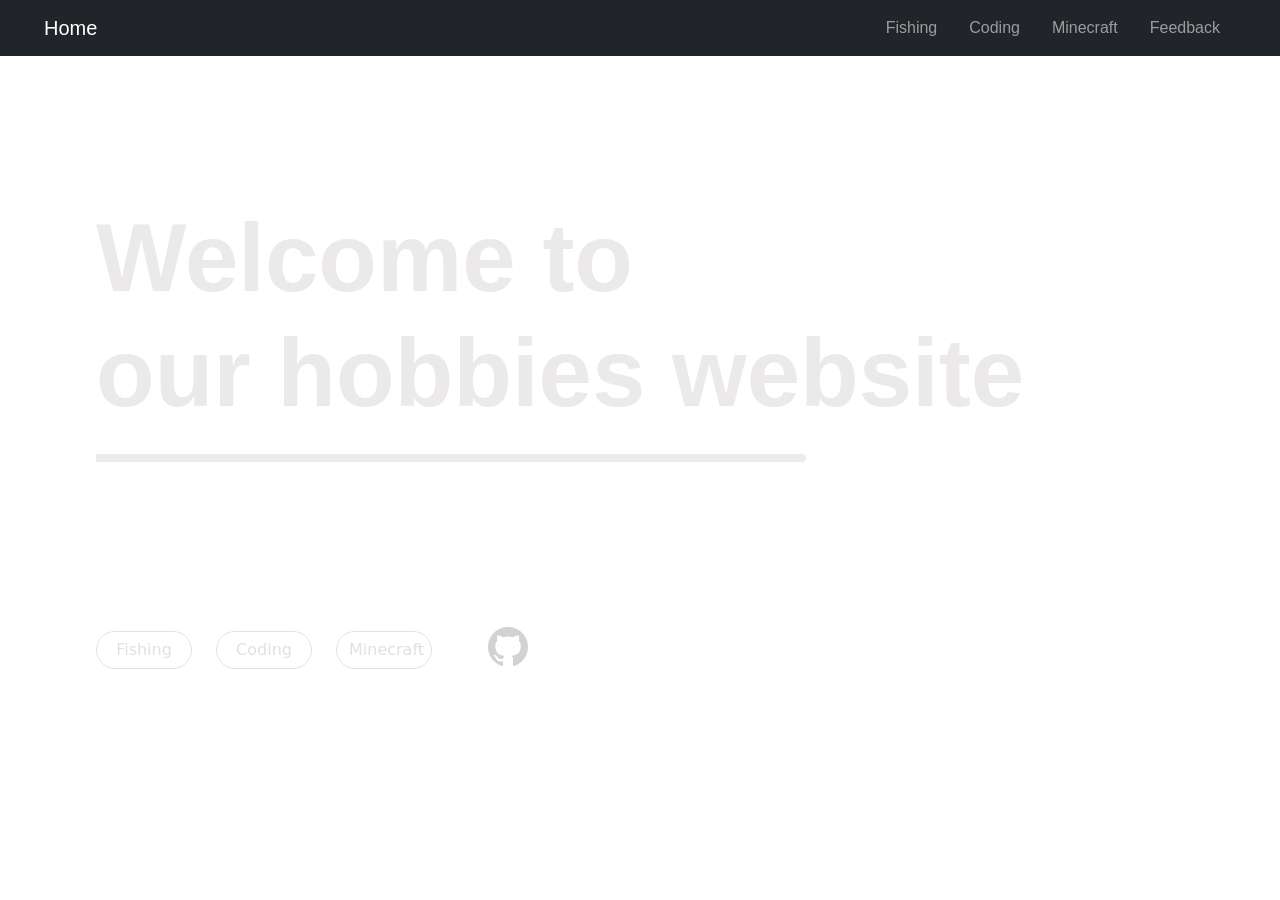
==== index.html @ 7bbc1b8f "V1#" ====
<!DOCTYPE html>
<html>
    <head>
        <title>Hobbies Website</title>
        <link rel="stylesheet" href="https://cdn.jsdelivr.net/npm/bootstrap-icons@1.11.3/font/bootstrap-icons.min.css">     <!-- Bootstrap Icons       -->
        <link href="https://cdn.jsdelivr.net/npm/bootstrap@5.3.3/dist/css/bootstrap.min.css" rel="stylesheet">              <!-- Bootstrap Frameworks  -->
        <link rel='stylesheet' href='styles.css'>                                                                           <!-- External CSS          -->
        <script src='script.js' defer></script>                                                                             <!-- External JS           -->
    </head>
    <body>
        <audio id="myAudio" src="resources/mixkit-cool-interface-click-tone-2568.wav" preload="auto"></audio>
        <video class="bg-video" autoplay muted loop playsinline>
            <source src="/resources/307818_tiny.mp4" type="video/mp4">
        </video>
        <nav class="navbar navbar-dark bg-dark">
            <div class="container-fluid">
                <a class="navbar-brand" href="index.html">Home</a>
                
                <ul class="navbar-nav flex-row ms-auto">
                    <li class="nav-item">
                        <a class="nav-link px-3" aria-current="page" href="fishing.html">Fishing</a>
                    </li>
                    <li class="nav-item">
                        <a class="nav-link px-3" href="coding.html">Coding</a>
                    </li>
                    <li class="nav-item">
                        <a class="nav-link px-3" href="minecraft.html">Minecraft</a>
                    </li>
                    <li class="nav-item">
                        <a class="nav-link px-3" href="feedback.html">Feedback</a>
                    </li>
                </ul>
            </div>
        </nav>
        <div class="landing-page-container">
            <p class="landing-page-title">Welcome to <br>our hobbies website</p>
            <p class="landing-page-text">
                This was made by McBailu and Git-67, to showcase our interests in our hobbies and provide more 
                insights into the details of each of them. Enjoy the webpage, maybe you may even consider these 
                as your hobbies after knowing what we do!
            </p>
            <div class="landing-page-button-container">
                <a class="btn btn-outline-primary btn-custom" href="fishing.html">Fishing</a>
                <a class="btn btn-outline-primary btn-custom" href="coding.html">Coding</a>
                <a class="btn btn-outline-primary btn-custom" href="minecraft.html">Minecraft</a>
                <a class="icon-btn-custom"><i class="bi bi-github"></i></a>
            </div>
        </div>
    </body>
</html>
---- styles.css ----
html, body {
    margin: 0;
    padding: 0;
    width: 100%;

    /* Firefox */
    scrollbar-width: none;
    /* IE/Edge Legacy */
    -ms-overflow-style: none;
    ::-webkit-scrollbar {
        display: none;
    }
}
.navbar {
    font-family:'Franklin Gothic Medium', 'Arial Narrow', Arial, sans-serif;
    padding: 8px 32px 8px 32px;
    margin: 0;
}

.bg-video {
    position: fixed; 
    top: -5%; left: -5%;
    min-width: 110%; min-height: 110%;
    z-index: -100;
    object-fit: cover;
    filter: brightness(0.5) blur(4px);
}

.landing-page-title {
    color: rgb(235, 233, 233);
    position: relative;

    font-family: 'Franklin Gothic Medium', 'Arial Narrow', Arial, sans-serif;
    font-weight: bold;
    font-size: 6rem;
    line-height: 1.2;
}

.landing-page-title::after {
    content: "";

    position: absolute;
    left: 0;
    bottom: -32px;
    
    width: 60%;
    height: 8px;

    border-radius: 0 4px 4px 0;
    background-color: rgb(235, 236, 236);
}

.landing-page-container {
    display: flex;
    flex-direction: column;
    margin: 9rem 0 0 6rem;
}

.landing-page-text {
    color: white;
    font-family: Verdana, Geneva, Tahoma, sans-serif;
    font-size: 0.9rem;

    margin-top: 48px;
    max-width: 58rem;
    overflow-wrap: break-word;
}

.landing-page-button-container {
    display: flex;
    flex-direction: row;
    gap: 24px;
    margin-top: 4rem;
    align-items: center;
}

.btn-custom {
    border-color: rgb(225, 225, 225);
    border-radius: 100px;
    border-width: 1.5px;
    background-color: none;
    color: rgb(225, 225, 225);

    width: 6rem;
}

.btn-custom:hover {
    border-color: rgb(225, 225, 225);
    background-color: rgb(225, 225, 225);
    color: rgb(18, 17, 17);
}

.btn-custom:active {
    color: #aeaeae;
    transform: scale(0.95);
}

.icon-btn-custom {
    display: inline-block;
    margin: 0 0 5px 2rem;

    font-size: 250%;
    color: rgb(211, 209, 209);
    transition: transform 0.3s ease, color 0.3s ease;
}

.icon-btn-custom:hover {
    transform: translateY(-3px);
    color: rgb(125, 125, 125);
}

.full-bleed {
    width: 100%;
    position: relative;
    left: 50%;
    right: 50%;
    margin-left: -50vw;
    margin-right: -50vw;
}

.banner-wrapper {
    position: relative;
}

.banner-wrapper img {
    display: block;
    width: 100%;
}

.banner-title {
    position: absolute;
    top: 50%;
    left: 50%;
    transform: translate(-50%, -50%);
    transition: transform 0s ease;

    color: white;
    text-align: center;
    font-family: 'Segoe UI', Tahoma, Geneva, Verdana, sans-serif;
    font-size: 500%;
    font-weight: bold;
    margin: 0;
}

.banner-title::after {
    content: "";

    position: absolute;
    left: 50%;
    bottom: -24px;
    transform: translateX(-50%);

    width: 200%;
    height: 4px;

    background-color: white;
    border-radius: 2px;
}

.banner-text {
    position: absolute;
    top: 58%;
    left: 50%;
    transform: translate(-50%, calc(-50% + 60px));

    color: white;
    text-align: center;
    margin: 0;
    max-width: 30vw;
    text-overflow: clip;

    font-family: Verdana, Geneva, Tahoma, sans-serif;
    font-size: 0.8rem;
}

.content-background {
    background-color: rgb(26, 26, 26);
}

.content-background h1 {
    margin-left: 3rem;
    color: rgb(233, 232, 232);
}

.container-about {
    background-color: rgb(15, 39, 61);
    color: white;
    position: relative;
}

.container-descriptions {
    background-color: rgb(31, 30, 30);
    color: white;
    position: relative;
}

.content-hover-lift {
    transition: transform 0.5s ease, box-shadow 0.3s ease;
}

.content-hover-lift:hover {
    transform: scale(1.05);
    box-shadow: 0 20px 20px rgba(0, 0, 0, 0.537);
}

.container-descriptions {
    position: relative;
    color: white;
    z-index: 3;
}

.container-descriptions::before {
    content: "";
    position: absolute;
    top: 0;
    left: 0;
    width: 100%;
    height: 100%;

    background-image: url('resources/fishing-background.webp');
    background-size: cover;
    background-position: center;
    background-repeat: no-repeat;

    filter: brightness(0.35) blur(2px);
    z-index: -1;
}

.container-personal {
    background-color:rgb(6, 20, 30);
    color: rgb(234, 232, 232);
}   

.container-personal-2 {
    background-color:rgb(4, 13, 19);
    color: rgb(234, 232, 232);
}

.container-benefits {
    position: relative;
    color: white;
}

.container-benefits::before {
    content: "";
    position: absolute;
    top: 0;
    left: 0;
    width: 100%;
    height: 100%;

    background-image: url('resources/fishing-benefits-background.jpg');
    background-size: cover;
    background-position: center;
    background-repeat: no-repeat;

    filter: brightness(0.4) blur(1px);
    z-index: -1;
}

.container-fishing-video {
    background-color: #0c233c;
    color: rgb(230, 230, 230);
}

.container-end {
    background-color: #1a1a1a;
    color: rgb(230, 230, 230);
}

.bold-on-hover {
    font-weight: lighter;
    transition: font-weight 0.1s ease;
}

.bold-on-hover:hover {
    font-weight: normal;
}
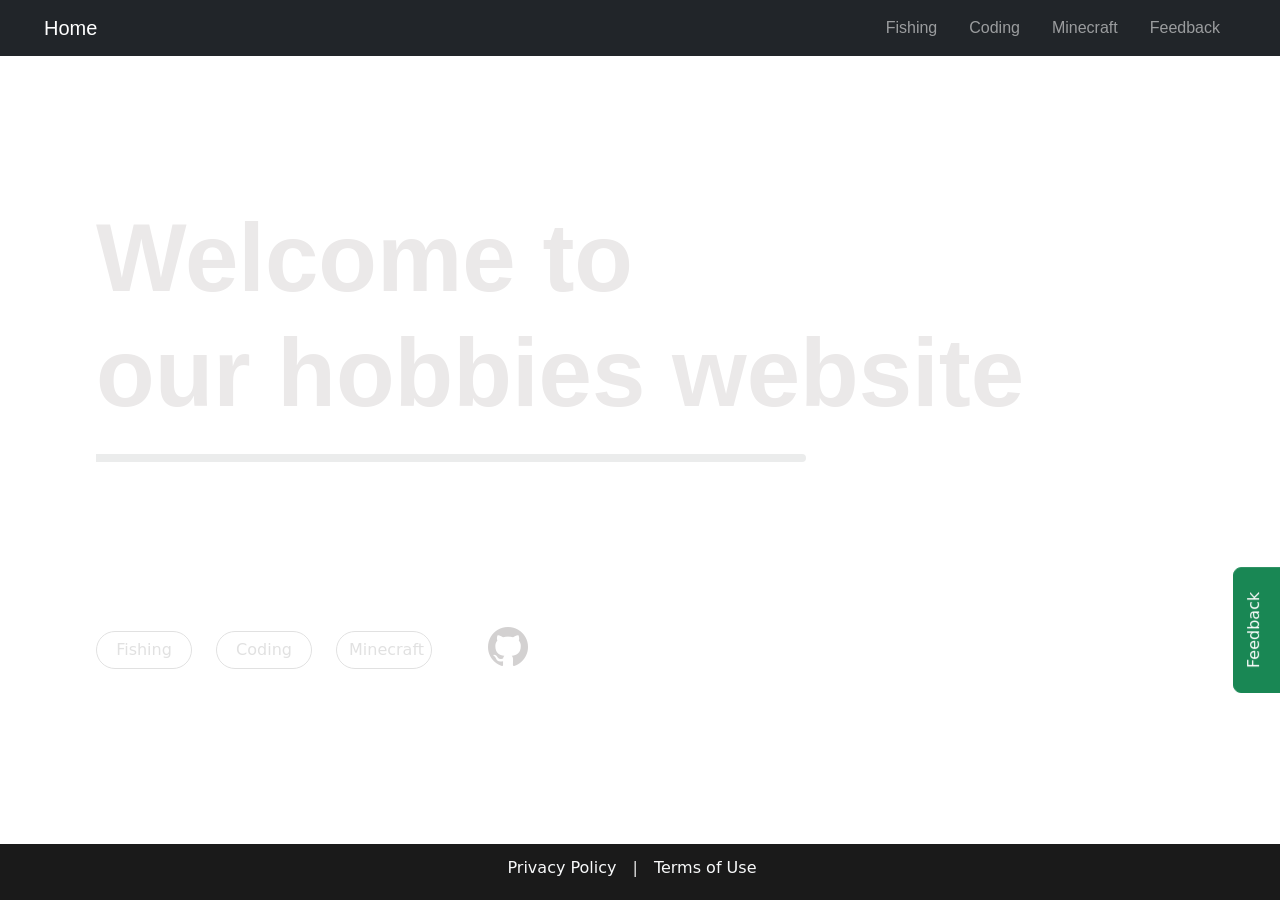
==== commit 3022ad93: "v1.1#" ====
--- a/index.html
+++ b/index.html
@@ -32,6 +32,7 @@
                 </ul>
             </div>
         </nav>
+
         <div class="landing-page-container">
             <p class="landing-page-title">Welcome to <br>our hobbies website</p>
             <p class="landing-page-text">
@@ -43,8 +44,27 @@
                 <a class="btn btn-outline-primary btn-custom" href="fishing.html">Fishing</a>
                 <a class="btn btn-outline-primary btn-custom" href="coding.html">Coding</a>
                 <a class="btn btn-outline-primary btn-custom" href="minecraft.html">Minecraft</a>
-                <a class="icon-btn-custom"><i class="bi bi-github"></i></a>
+                <a class="icon-btn-custom" href="https://github.com/Git-67/Git-67.github.io" target="_blank"><i class="bi bi-github"></i></a>
             </div>
         </div>
+
+        <section class="py-1 fixed-bottom container-end" style="z-index: 100;">
+            <div class="container">
+                <div class="text-center">
+                    
+                    <ul class="d-flex flex-row justify-content-center list-unstyled gap-3 mb-0 mt-2">
+                        <li><a class="text-decoration-none link-light bold-on-hover" target="_blank" 
+                        href="https://www.termsfeed.com/live/488f4d1d-3a2f-4811-86fa-00bd6d591c84">Privacy Policy<a></li>
+                        <li><p>|</p></li>
+                        <li><a class="text-decoration-none link-light bold-on-hover" target="_blank" 
+                        href="https://www.termsfeed.com/live/a16371e5-0a06-42fc-8c76-aa843c2b8efe">Terms of Use<a></li>
+                    </ul>
+
+                </div>
+            </div>
+        </section>
+
+        <a href="feedback.html" class="btn btn-success feedback-tab">Feedback</a>
+
     </body>
 </html>
--- a/styles.css
+++ b/styles.css
@@ -11,10 +11,29 @@
         display: none;
     }
 }
+
 .navbar {
     font-family:'Franklin Gothic Medium', 'Arial Narrow', Arial, sans-serif;
     padding: 8px 32px 8px 32px;
     margin: 0;
+}
+
+.feedback-tab {
+    position: fixed;
+    top: 70%;
+    right: -45px;          /* Half hidden off-screen */
+    transform: translateY(-50%) rotate(-90deg);
+
+    border-radius: 8px 8px 0 0;
+    padding: 8px 24px 24px 24px;
+    z-index: 100;
+
+    text-decoration: none;
+    transition: all 0.3s ease;
+}
+
+.feedback-tab:hover {
+    right: -35px;          /* Slides out slightly */
 }
 
 .bg-video {
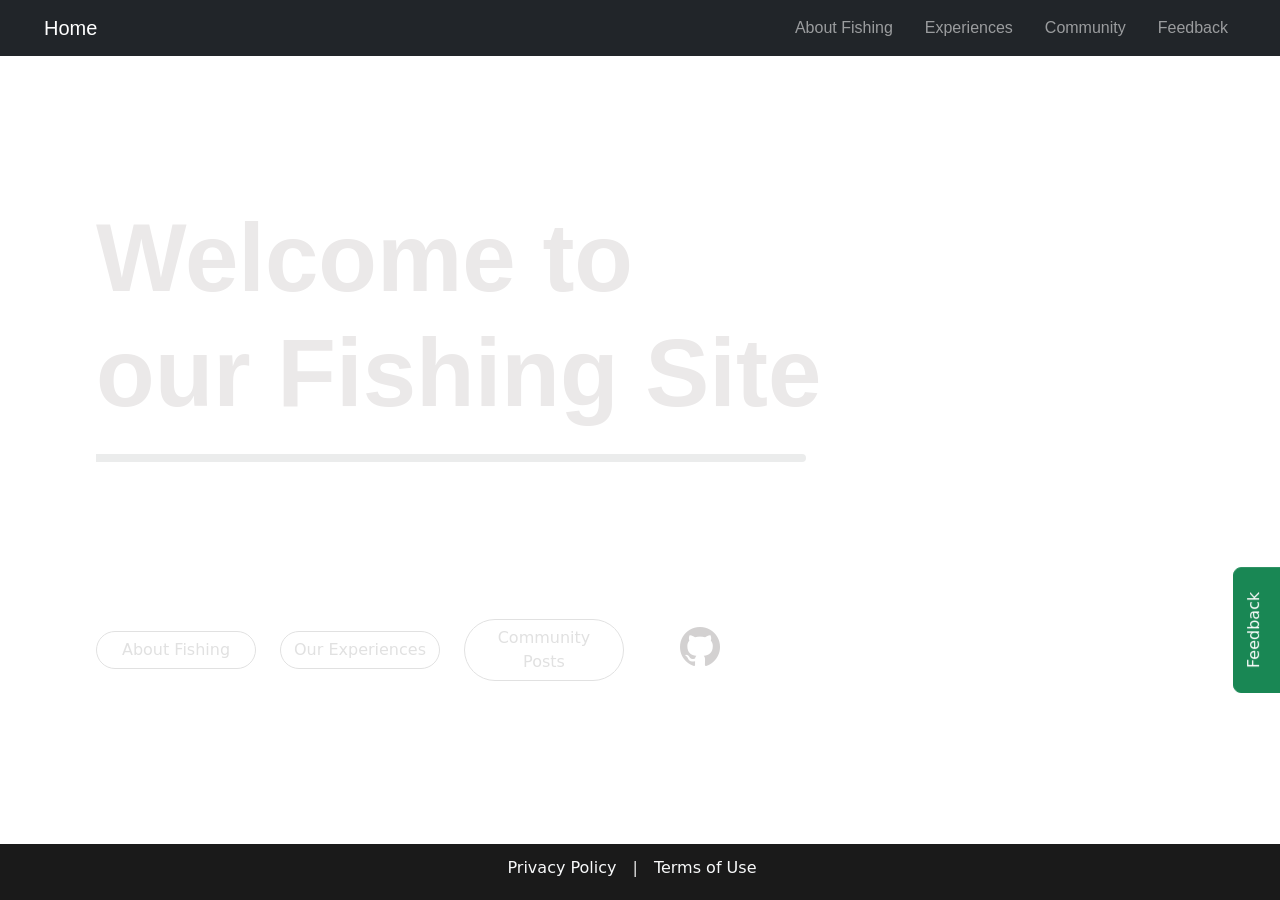
==== commit 043ab513: "V2" ====
--- a/index.html
+++ b/index.html
@@ -10,40 +10,59 @@
     <body>
         <audio id="myAudio" src="resources/mixkit-cool-interface-click-tone-2568.wav" preload="auto"></audio>
         <video class="bg-video" autoplay muted loop playsinline>
-            <source src="/resources/307818_tiny.mp4" type="video/mp4">
+            <source src="/resources/Endless Sunset - Beach Video Loop.mp4" type="video/mp4">
         </video>
-        <nav class="navbar navbar-dark bg-dark">
+        <nav class="navbar navbar-expand-lg navbar-dark bg-dark">
             <div class="container-fluid">
+
                 <a class="navbar-brand" href="index.html">Home</a>
-                
-                <ul class="navbar-nav flex-row ms-auto">
-                    <li class="nav-item">
-                        <a class="nav-link px-3" aria-current="page" href="fishing.html">Fishing</a>
-                    </li>
-                    <li class="nav-item">
-                        <a class="nav-link px-3" href="coding.html">Coding</a>
-                    </li>
-                    <li class="nav-item">
-                        <a class="nav-link px-3" href="minecraft.html">Minecraft</a>
-                    </li>
-                    <li class="nav-item">
-                        <a class="nav-link px-3" href="feedback.html">Feedback</a>
-                    </li>
-                </ul>
+
+                <!-- Hamburger button -->
+                <button class="navbar-toggler" type="button"
+                        data-bs-toggle="collapse"
+                        data-bs-target="#navbarNav"
+                        aria-controls="navbarNav"
+                        aria-expanded="false"
+                        aria-label="Toggle navigation">
+
+                    <span class="navbar-toggler-icon"></span>
+                </button>
+
+                <!-- Navbar links -->
+                <div class="collapse navbar-collapse" id="navbarNav">
+
+                    <ul class="navbar-nav ms-auto gap-3">
+                        <li class="nav-item">
+                            <a class="nav-link" href="fishing.html">About Fishing</a>
+                        </li>
+
+                        <li class="nav-item">
+                            <a class="nav-link" href="experiences.html">Experiences</a>
+                        </li>
+
+                        <li class="nav-item">
+                            <a class="nav-link" href="community.html">Community</a>
+                        </li>
+
+                        <li class="nav-item">
+                            <a class="nav-link" href="feedback.html">Feedback</a>
+                        </li>
+                    </ul>
+
+                </div>
             </div>
         </nav>
 
         <div class="landing-page-container">
-            <p class="landing-page-title">Welcome to <br>our hobbies website</p>
+            <p class="landing-page-title">Welcome to <br>our Fishing Site</p>
             <p class="landing-page-text">
-                This was made by McBailu and Git-67, to showcase our interests in our hobbies and provide more 
-                insights into the details of each of them. Enjoy the webpage, maybe you may even consider these 
-                as your hobbies after knowing what we do!
+                This was made by Github User: McBailu and Git-67, to showcase our interests to everyone including newbies in fishing
+                and all about it, as well as our experiences and community posts. We hope you enjoy your stay and have a great time exploring our website!
             </p>
             <div class="landing-page-button-container">
-                <a class="btn btn-outline-primary btn-custom" href="fishing.html">Fishing</a>
-                <a class="btn btn-outline-primary btn-custom" href="coding.html">Coding</a>
-                <a class="btn btn-outline-primary btn-custom" href="minecraft.html">Minecraft</a>
+                <a class="btn btn-outline-primary btn-custom" href="fishing.html">About Fishing</a>
+                <a class="btn btn-outline-primary btn-custom" href="experiences.html">Our Experiences</a>
+                <a class="btn btn-outline-primary btn-custom" href="community.html">Community Posts</a>
                 <a class="icon-btn-custom" href="https://github.com/Git-67/Git-67.github.io" target="_blank"><i class="bi bi-github"></i></a>
             </div>
         </div>
@@ -65,6 +84,6 @@
         </section>
 
         <a href="feedback.html" class="btn btn-success feedback-tab">Feedback</a>
-
+        <script src="https://cdn.jsdelivr.net/npm/bootstrap@5.3.8/dist/js/bootstrap.bundle.min.js"></script>
     </body>
 </html>
--- a/styles.css
+++ b/styles.css
@@ -1,4 +1,5 @@
 html, body {
+    overflow-x: hidden;
     margin: 0;
     padding: 0;
     width: 100%;
@@ -42,7 +43,7 @@
     min-width: 110%; min-height: 110%;
     z-index: -100;
     object-fit: cover;
-    filter: brightness(0.5) blur(4px);
+    filter: brightness(0.4) blur(1px);
 }
 
 .landing-page-title {
@@ -100,7 +101,7 @@
     background-color: none;
     color: rgb(225, 225, 225);
 
-    width: 6rem;
+    width: 10rem;
 }
 
 .btn-custom:hover {
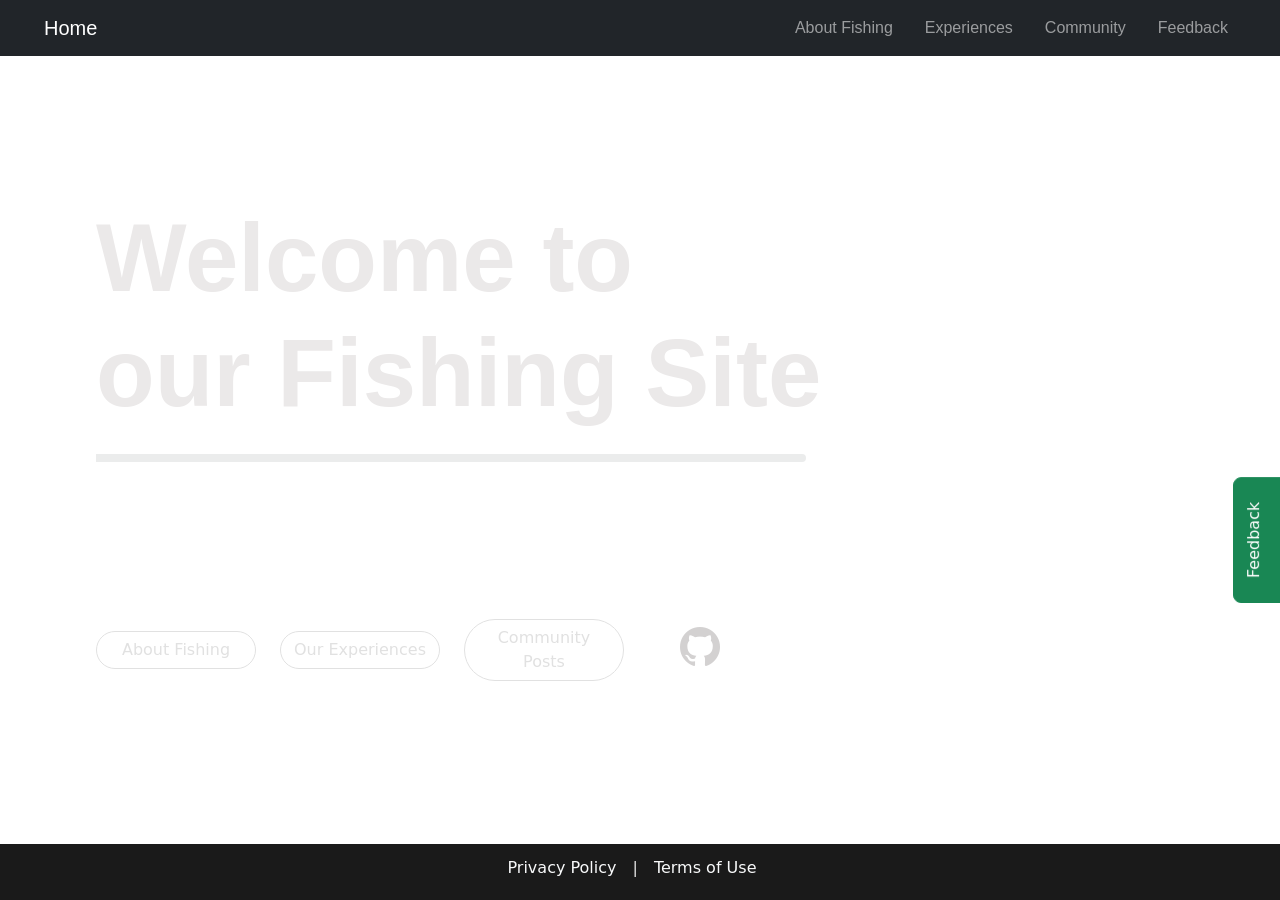
==== commit 6d4d9890: "Merge remote-tracking branch 'refs/remotes/origin/main' V3" ====
--- a/index.html
+++ b/index.html
@@ -1,7 +1,7 @@
 <!DOCTYPE html>
 <html>
     <head>
-        <title>Hobbies Website</title>
+        <title>Fishing Site</title>
         <link rel="stylesheet" href="https://cdn.jsdelivr.net/npm/bootstrap-icons@1.11.3/font/bootstrap-icons.min.css">     <!-- Bootstrap Icons       -->
         <link href="https://cdn.jsdelivr.net/npm/bootstrap@5.3.3/dist/css/bootstrap.min.css" rel="stylesheet">              <!-- Bootstrap Frameworks  -->
         <link rel='stylesheet' href='styles.css'>                                                                           <!-- External CSS          -->
--- a/styles.css
+++ b/styles.css
@@ -21,8 +21,8 @@
 
 .feedback-tab {
     position: fixed;
-    top: 70%;
-    right: -45px;          /* Half hidden off-screen */
+    top: 60%;
+    right: -45px;
     transform: translateY(-50%) rotate(-90deg);
 
     border-radius: 8px 8px 0 0;
@@ -34,7 +34,7 @@
 }
 
 .feedback-tab:hover {
-    right: -35px;          /* Slides out slightly */
+    right: -35px;
 }
 
 .bg-video {
@@ -145,6 +145,7 @@
 .banner-wrapper img {
     display: block;
     width: 100%;
+    height: 48vh;
 }
 
 .banner-title {
@@ -170,7 +171,7 @@
     bottom: -24px;
     transform: translateX(-50%);
 
-    width: 200%;
+    width: 30vw;
     height: 4px;
 
     background-color: white;
@@ -194,7 +195,7 @@
 }
 
 .content-background {
-    background-color: rgb(26, 26, 26);
+    background-color: rgb   (26, 26, 26);
 }
 
 .content-background h1 {
@@ -264,23 +265,61 @@
 .container-benefits::before {
     content: "";
     position: absolute;
-    top: 0;
-    left: 0;
-    width: 100%;
-    height: 100%;
+    top: -5%;
+    left: -5%;
+    width: 110%;
+    height: 110%;
 
     background-image: url('resources/fishing-benefits-background.jpg');
     background-size: cover;
     background-position: center;
     background-repeat: no-repeat;
 
-    filter: brightness(0.4) blur(1px);
+    filter: brightness(0.3) blur(3px);
     z-index: -1;
 }
 
 .container-fishing-video {
-    background-color: #0c233c;
+    background-color: rgb(12, 26, 39);
     color: rgb(230, 230, 230);
+}
+
+.container-fishing-locations {
+    background-color: rgb(9, 30, 48);
+    color: rgb(230, 230, 230);
+}
+
+.badge-urban {
+    background-color: rgb(248, 181, 56);
+    color: white;
+}
+
+.badge-boat-required {
+    background-color: rgb(146, 22, 22);
+    color: white;
+}
+
+.fish-card {
+    cursor: pointer;
+}
+
+.fish-card-img {
+    transition: transform 0.3s ease;
+}
+
+.fish-card-overlay {
+    background-color: rgba(0, 0, 0, 0.85);
+    opacity: 0;
+    transition: opacity 0.3s ease;
+    pointer-events: none;
+}
+
+.fish-card:hover .fish-card-overlay {
+    opacity: 1;
+}
+
+.fish-card:hover .fish-card-img {
+    transform: scale(1.08);
 }
 
 .container-end {
@@ -295,4 +334,72 @@
 
 .bold-on-hover:hover {
     font-weight: normal;
-}+}
+
+.badge-uncommon {
+    background-color: rgb(81, 85, 197);
+    color: rgb(231, 231, 231);
+}
+
+.badge-rare {
+    background-color: rgb(197, 81, 162);
+    color: rgb(231, 231, 231);
+}
+
+.badge-legendary {
+    background-color: rgb(228, 67, 67);
+    color: rgb(231, 231, 231);
+}
+
+.container-bestiary {
+    position: relative;
+    color: white;
+    z-index: 3;
+}
+
+.container-bestiary::before {
+    content: "";
+    position: absolute;
+    top: -5%;
+    left: -5%;
+    width: 110%;
+    height: 110%;
+
+    background-image: url('resources/mangrove-bg.jpg');
+    background-size: cover;
+    background-position: center;
+    background-repeat: no-repeat;
+
+    filter: brightness(0.3) blur(4px);
+    z-index: -1;
+}
+
+.hidden {
+    display: none;
+}
+
+.carousel-custom {
+    overflow: hidden;
+    width: 150%;
+
+    .carousel-inside {
+        display: flex;
+        width: max-content;
+        gap: 3vh;
+        animation: scroll 60s linear infinite;
+
+        .carouselc-item {
+        height: 35vh;
+        width: 55vh;
+        }
+    }
+}
+
+@keyframes scroll {
+  from {
+    transform: translateX(0);
+  }
+  to {
+    transform: translateX(-50%);
+  }
+}
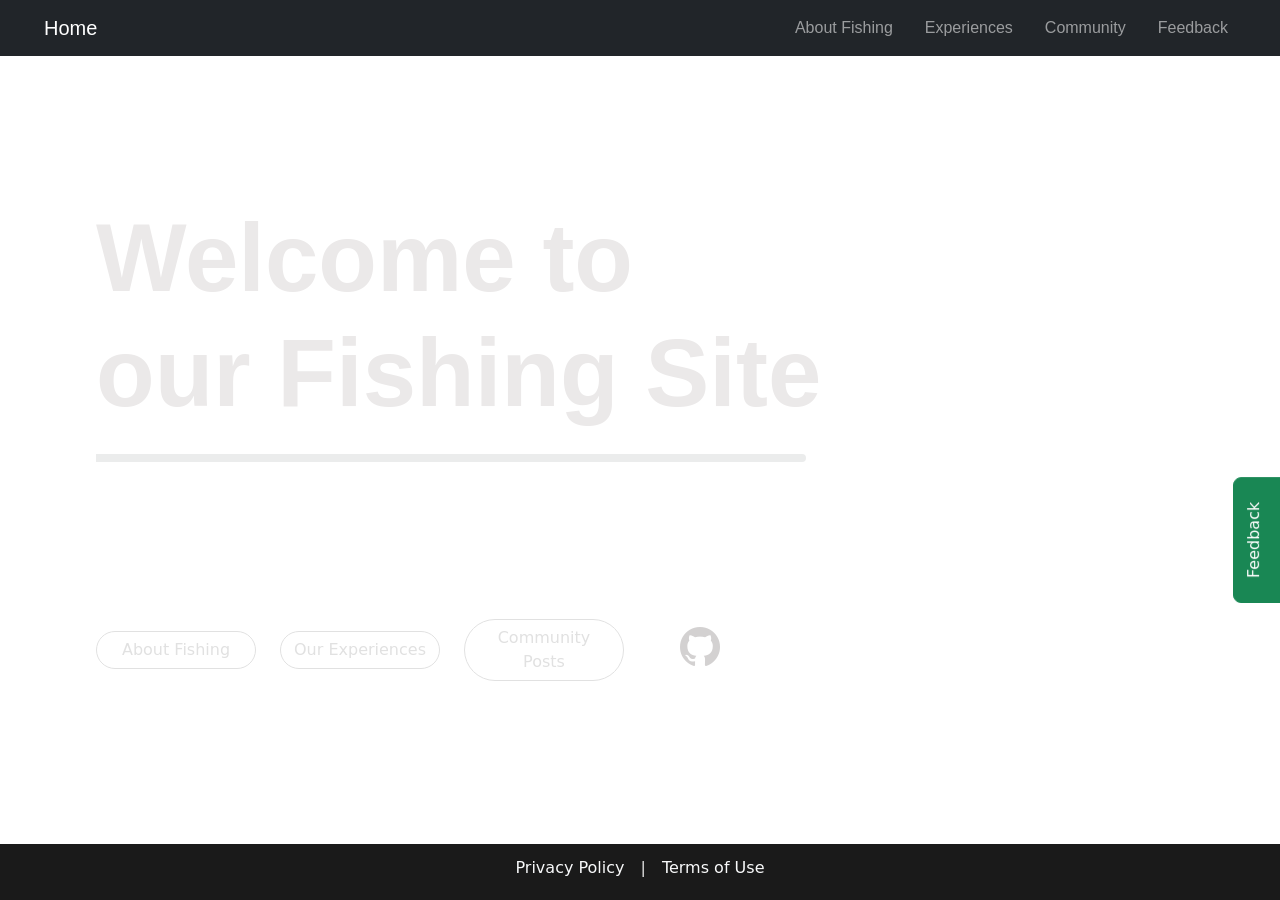
==== commit f3bbed70: "V6.1 community posts" ====
--- a/index.html
+++ b/index.html
@@ -1,6 +1,7 @@
 <!DOCTYPE html>
 <html>
     <head>
+        <meta name="description" content="Welcome to our Fishing Site! Explore fish bestiaries, discover the best fishing locations, learn about different species, and find helpful fishing tips for anglers in Singapore.">
         <title>Fishing Site</title>
         <link rel="stylesheet" href="https://cdn.jsdelivr.net/npm/bootstrap-icons@1.11.3/font/bootstrap-icons.min.css">     <!-- Bootstrap Icons       -->
         <link href="https://cdn.jsdelivr.net/npm/bootstrap@5.3.3/dist/css/bootstrap.min.css" rel="stylesheet">              <!-- Bootstrap Frameworks  -->
@@ -56,7 +57,7 @@
         <div class="landing-page-container">
             <p class="landing-page-title">Welcome to <br>our Fishing Site</p>
             <p class="landing-page-text">
-                This was made by Github User: McBailu and Git-67, to showcase our interests to everyone including newbies in fishing
+                This was made by Github User: read-copy-delete-paste and Git-67, to showcase our interests to everyone including newbies in fishing
                 and all about it, as well as our experiences and community posts. We hope you enjoy your stay and have a great time exploring our website!
             </p>
             <div class="landing-page-button-container">
@@ -73,10 +74,10 @@
                     
                     <ul class="d-flex flex-row justify-content-center list-unstyled gap-3 mb-0 mt-2">
                         <li><a class="text-decoration-none link-light bold-on-hover" target="_blank" 
-                        href="https://www.termsfeed.com/live/488f4d1d-3a2f-4811-86fa-00bd6d591c84">Privacy Policy<a></li>
+                        href="https://www.termsfeed.com/live/488f4d1d-3a2f-4811-86fa-00bd6d591c84">Privacy Policy</a></li>
                         <li><p>|</p></li>
                         <li><a class="text-decoration-none link-light bold-on-hover" target="_blank" 
-                        href="https://www.termsfeed.com/live/a16371e5-0a06-42fc-8c76-aa843c2b8efe">Terms of Use<a></li>
+                        href="https://www.termsfeed.com/live/a16371e5-0a06-42fc-8c76-aa843c2b8efe">Terms of Use</a></li>
                     </ul>
 
                 </div>
--- a/styles.css
+++ b/styles.css
@@ -1,5 +1,8 @@
-html, body {
+body {
     overflow-x: hidden;
+}
+
+html {
     margin: 0;
     padding: 0;
     width: 100%;
@@ -43,7 +46,7 @@
     min-width: 110%; min-height: 110%;
     z-index: -100;
     object-fit: cover;
-    filter: brightness(0.4) blur(1px);
+    filter: brightness(0.5);
 }
 
 .landing-page-title {
@@ -110,6 +113,20 @@
     color: rgb(18, 17, 17);
 }
 
+.btn-custom-secondary {
+    border-radius: 100px;
+    border-width: 1.5px;
+    background-color: rgb(236, 35, 35);
+    color: rgb(243, 242, 242);
+
+    width: 10rem;
+}
+
+.btn-custom-secondary:hover {
+    background-color: rgb(167, 29, 22);
+    color: rgb(180, 176, 176);
+}
+
 .btn-custom:active {
     color: #aeaeae;
     transform: scale(0.95);
@@ -238,12 +255,12 @@
     width: 100%;
     height: 100%;
 
-    background-image: url('resources/fishing-background.webp');
+    background-image: url('resources/ocean-background-1.jpg');
     background-size: cover;
     background-position: center;
     background-repeat: no-repeat;
 
-    filter: brightness(0.35) blur(2px);
+    filter: brightness(0.4) blur(2px);
     z-index: -1;
 }
 
@@ -270,12 +287,12 @@
     width: 110%;
     height: 110%;
 
-    background-image: url('resources/fishing-benefits-background.jpg');
+    background-image: url('resources/ocean-background.jpeg');
     background-size: cover;
     background-position: center;
     background-repeat: no-repeat;
 
-    filter: brightness(0.3) blur(3px);
+    filter: brightness(0.4);
     z-index: -1;
 }
 
@@ -351,6 +368,16 @@
     color: rgb(231, 231, 231);
 }
 
+.badge-baits {
+    background-color: rgb(110, 56, 24);
+    color: white;
+}
+
+.badge-lures {
+    background-color: rgb(27, 24, 110);
+    color: white;
+}
+
 .container-bestiary {
     position: relative;
     color: white;
@@ -374,7 +401,7 @@
     z-index: -1;
 }
 
-.hidden {
+.hidden, .hidden-bestiary {
     display: none;
 }
 
@@ -396,10 +423,10 @@
 }
 
 @keyframes scroll {
-  from {
+    from {
     transform: translateX(0);
-  }
-  to {
+    }
+    to {
     transform: translateX(-50%);
-  }
-}
+    }
+}
